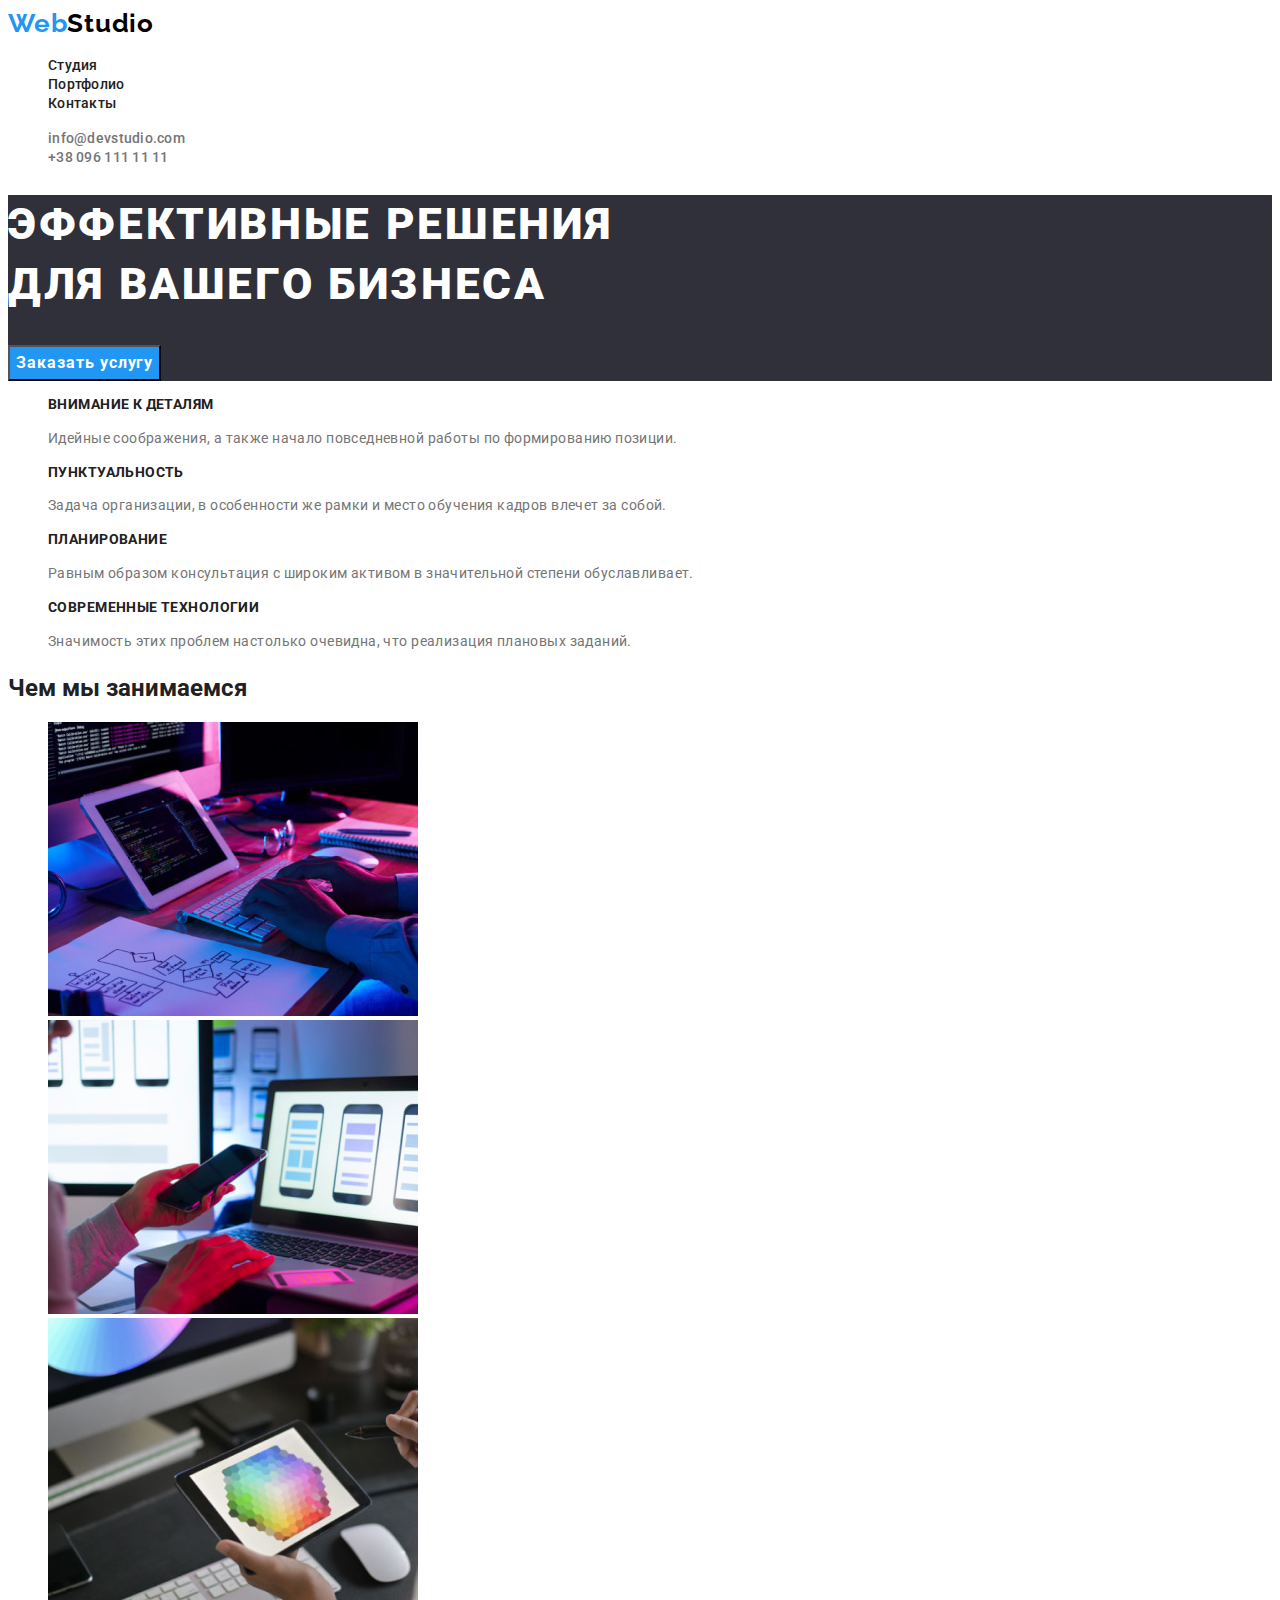
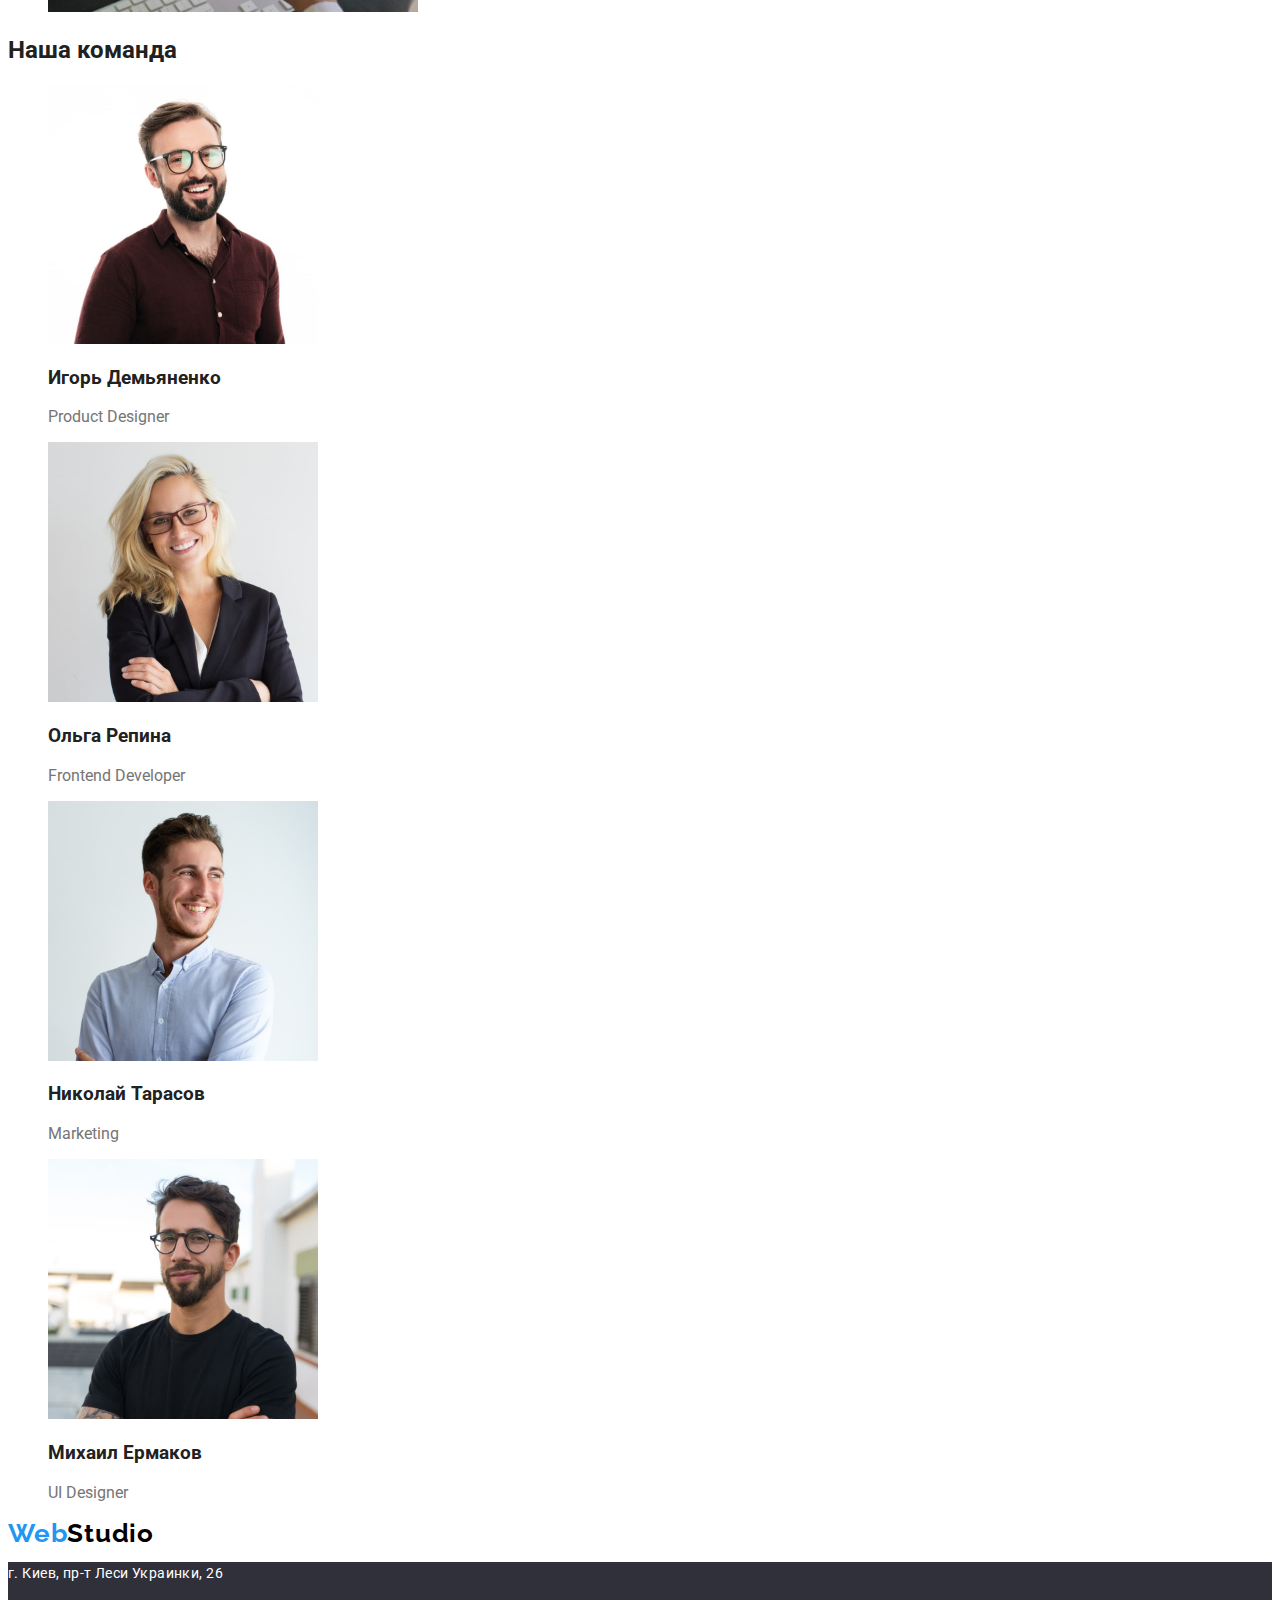
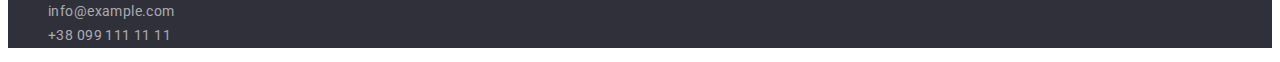
==== index.html @ 4644be7d "добавил стили к особенностям студии" ====
<!DOCTYPE html>
<html lang="ru">
  <head>
    <meta charset="UTF-8" />
    <meta name="viewport" content="width=device-width, initial-scale=1.0" />
    <title>Студия</title>
    <link rel="preconnect" href="https://fonts.gstatic.com" />
    <link
      href="https://fonts.googleapis.com/css2?family=Raleway:wght@700&family=Roboto:wght@400;500;700;900&display=swap"
      rel="stylesheet"
    />
    <link rel="stylesheet" href="css/styles.css" />
  </head>
  <body>
    <header>
      <nav>
        <a class="logo link" href="./index.html"><span>Web</span>Studio</a>
        <ul class="menu">
          <li><a class="link" href="./index.html">Студия</a></li>
          <li><a class="link" href="./portfolio.html">Портфолио</a></li>
          <li><a class="link" href="">Контакты</a></li>
        </ul>
      </nav>
      <ul class="header-contacts">
        <li>
          <a class="link" href="malito:info@devstudio.com"
            >info@devstudio.com</a
          >
        </li>
        <li><a class="link" href="tel:+380961111111">+38 096 111 11 11</a></li>
      </ul>
    </header>
    <main>
      <section class="hero">
        <h1 class="hero-title">
          Эффективные решения<br />
          для вашего бизнеса
        </h1>
        <button class="hero-button" type="button">Заказать услугу</button>
      </section>
      <section class="features">
        <ul>
          <h2 hidden>Наши особенности</h2>
          <li>
            <h3 class="features-title">Внимание к деталям</h3>
            <p class="features-text">
              Идейные соображения, а также начало повседневной работы по
              формированию позиции.
            </p>
          </li>
          <li>
            <h3 class="features-title">Пунктуальность</h3>
            <p class="features-text">
              Задача организации, в особенности же рамки и место обучения кадров
              влечет за собой.
            </p>
          </li>
          <li>
            <h3 class="features-title">Планирование</h3>
            <p class="features-text">
              Равным образом консультация с широким активом в значительной
              степени обуславливает.
            </p>
          </li>
          <li>
            <h3 class="features-title">Современные технологии</h3>
            <p class="features-text">
              Значимость этих проблем настолько очевидна, что реализация
              плановых заданий.
            </p>
          </li>
        </ul>
      </section>
      <section>
        <h2>Чем мы занимаемся</h2>
        <ul>
          <li>
            <img
              src="./images/activity1.jpg"
              alt="Разработка сайтов"
              width="370"
            />
          </li>
          <li>
            <img
              src="./images/activity2.jpg"
              alt="Разработка мобильных приложений"
              width="370"
            />
          </li>
          <li>
            <img
              src="./images/activity3.jpg"
              alt="Разработка дизайн макета сайта"
              width="370"
            />
          </li>
        </ul>
      </section>
      <section>
        <h2>Наша команда</h2>
        <ul>
          <li>
            <img
              src="./images/team/igor.jpg"
              alt="Игорь Демьяненко"
              width="270"
            />
            <h3>Игорь Демьяненко</h3>
            <p>Product Designer</p>
          </li>
          <li>
            <img src="./images/team/olga.jpg" alt="Ольга Репина" width="270" />
            <h3>Ольга Репина</h3>
            <p>Frontend Developer</p>
          </li>
          <li>
            <img
              src="./images/team/nikolai.jpg"
              alt="Николай Тарасов"
              width="270"
            />
            <h3>Николай Тарасов</h3>
            <p>Marketing</p>
          </li>
          <li>
            <img
              src="./images/team/michail.jpg"
              alt="Михаил Ермаков"
              width="270"
            />
            <h3>Михаил Ермаков</h3>
            <p>UI Designer</p>
          </li>
        </ul>
      </section>
    </main>
    <footer>
      <a class="logo link" href="./index.html"><span>Web</span>Studio</a>
      <address class="address">
        <p>г. Киев, пр-т Леси Украинки, 26</p>
        <ul>
          <li>
            <a class="link" href="malito:info@example.com">info@example.com</a>
          </li>
          <li>
            <a class="link" href="tel:+380991111111">+38 099 111 11 11</a>
          </li>
        </ul>
      </address>
    </footer>
  </body>
</html>
---- css/styles.css ----
:root {
  --main-text-color: #757575;
  --title-text-color: #212121;
  --white-text-color: #ffffff;
  --main-bg-color: #ffffff;
  --address-color-link: rgba(255, 255, 255, 0.6);
  --secondary-bg-color: #f5f4fa;
  --footer-bg-color: #2f303a;
  --accent-color: #2196f3;
}

body {
  background-color: var(--main-bg-color);
  color: var(--main-text-color);
  font-family: Roboto, sans-serif;
  font-weight: 400;
}

h1,
h2,
h3,
h4,
h5,
h6 {
  color: var(--title-text-color);
  font-weight: 700;
}

ul {
  list-style: none;
}

.link {
  text-decoration: none;
}

/* LOGO */

.logo {
  color: #000000;
  font-family: Raleway, serif;
  font-weight: 700;
  font-size: 26px;
  line-height: 1.19;
  letter-spacing: 0.03em;
}

.logo span {
  color: var(--accent-color);
}

/* Menu */

.menu .link {
  color: var(--title-text-color);
  font-weight: 500;
  font-size: 14px;
  line-height: 1.14;
  letter-spacing: 0.02em;
}

.menu .link:hover {
  color: var(--accent-color);
}

.header-contacts .link {
  color: #757575;
  font-weight: 500;
  font-size: 14px;
  line-height: 1.14;
  letter-spacing: 0.02em;
}

.header-contacts .link:hover {
  color: var(--accent-color);
}

/* FOOTER */

.address {
  background-color: var(--footer-bg-color);
  color: var(--white-text-color);
  font-size: 14px;
  line-height: 1.71;
  font-style: normal;
  letter-spacing: 0.03em;
}

.address .link {
  color: var(--address-color-link);
}

/* СТУДИЯ */

/* Hero */

.hero {
  background-color: var(--footer-bg-color);
}

.hero-title {
  color: var(--white-text-color);
  font-style: normal;
  font-weight: 900;
  font-size: 44px;
  line-height: 1.36;
  letter-spacing: 0.06em;
  text-transform: uppercase;
}

.hero-button {
  background-color: var(--accent-color);
  color: var(--white-text-color);
  font-family: Roboto, sans-serif;
  font-weight: 700;
  font-size: 16px;
  line-height: 1.88;
  letter-spacing: 0.06em;
}

/* Features */

.features-title {
  color: var(--title-text-color);
  font-weight: 700;
  font-size: 14px;
  line-height: 1.14;
  letter-spacing: 0.03em;
  text-transform: uppercase;
}

.features-text {
  font-size: 14px;
  line-height: 1.71;
  letter-spacing: 0.03em;
}
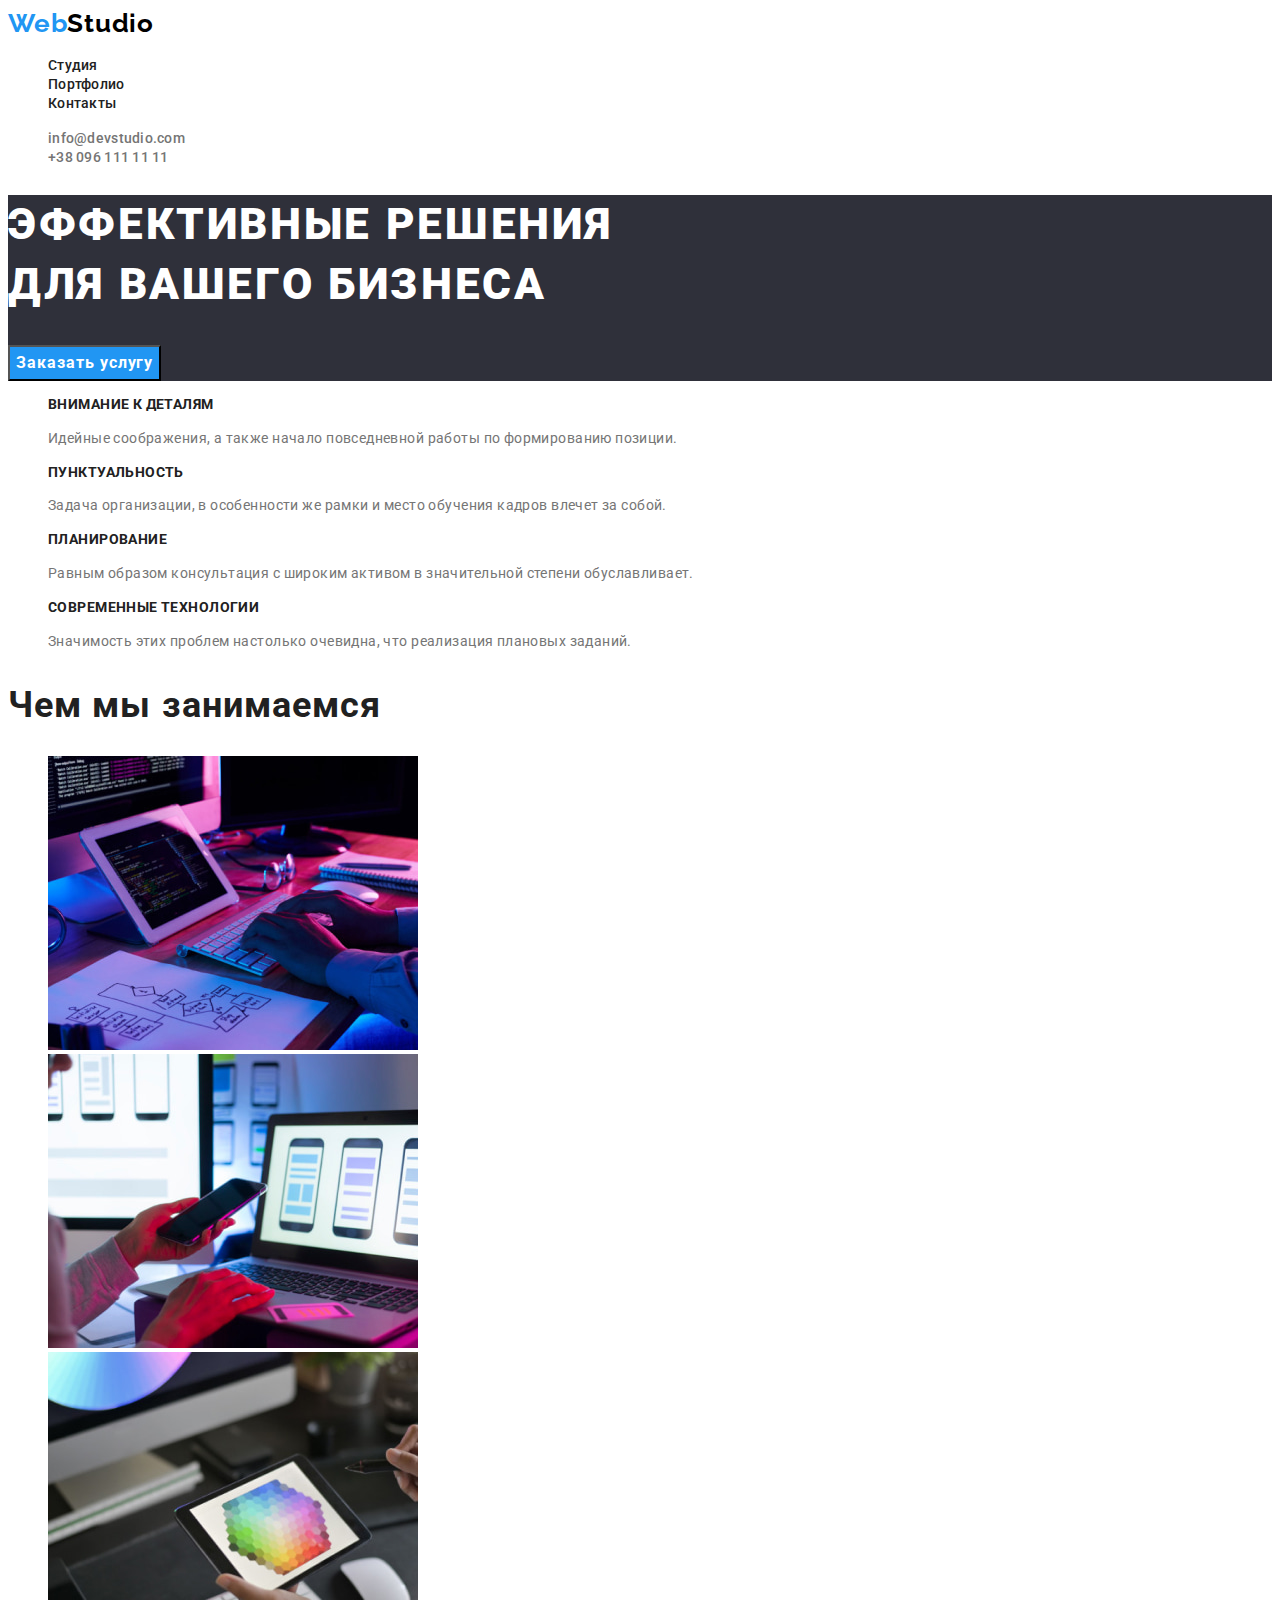
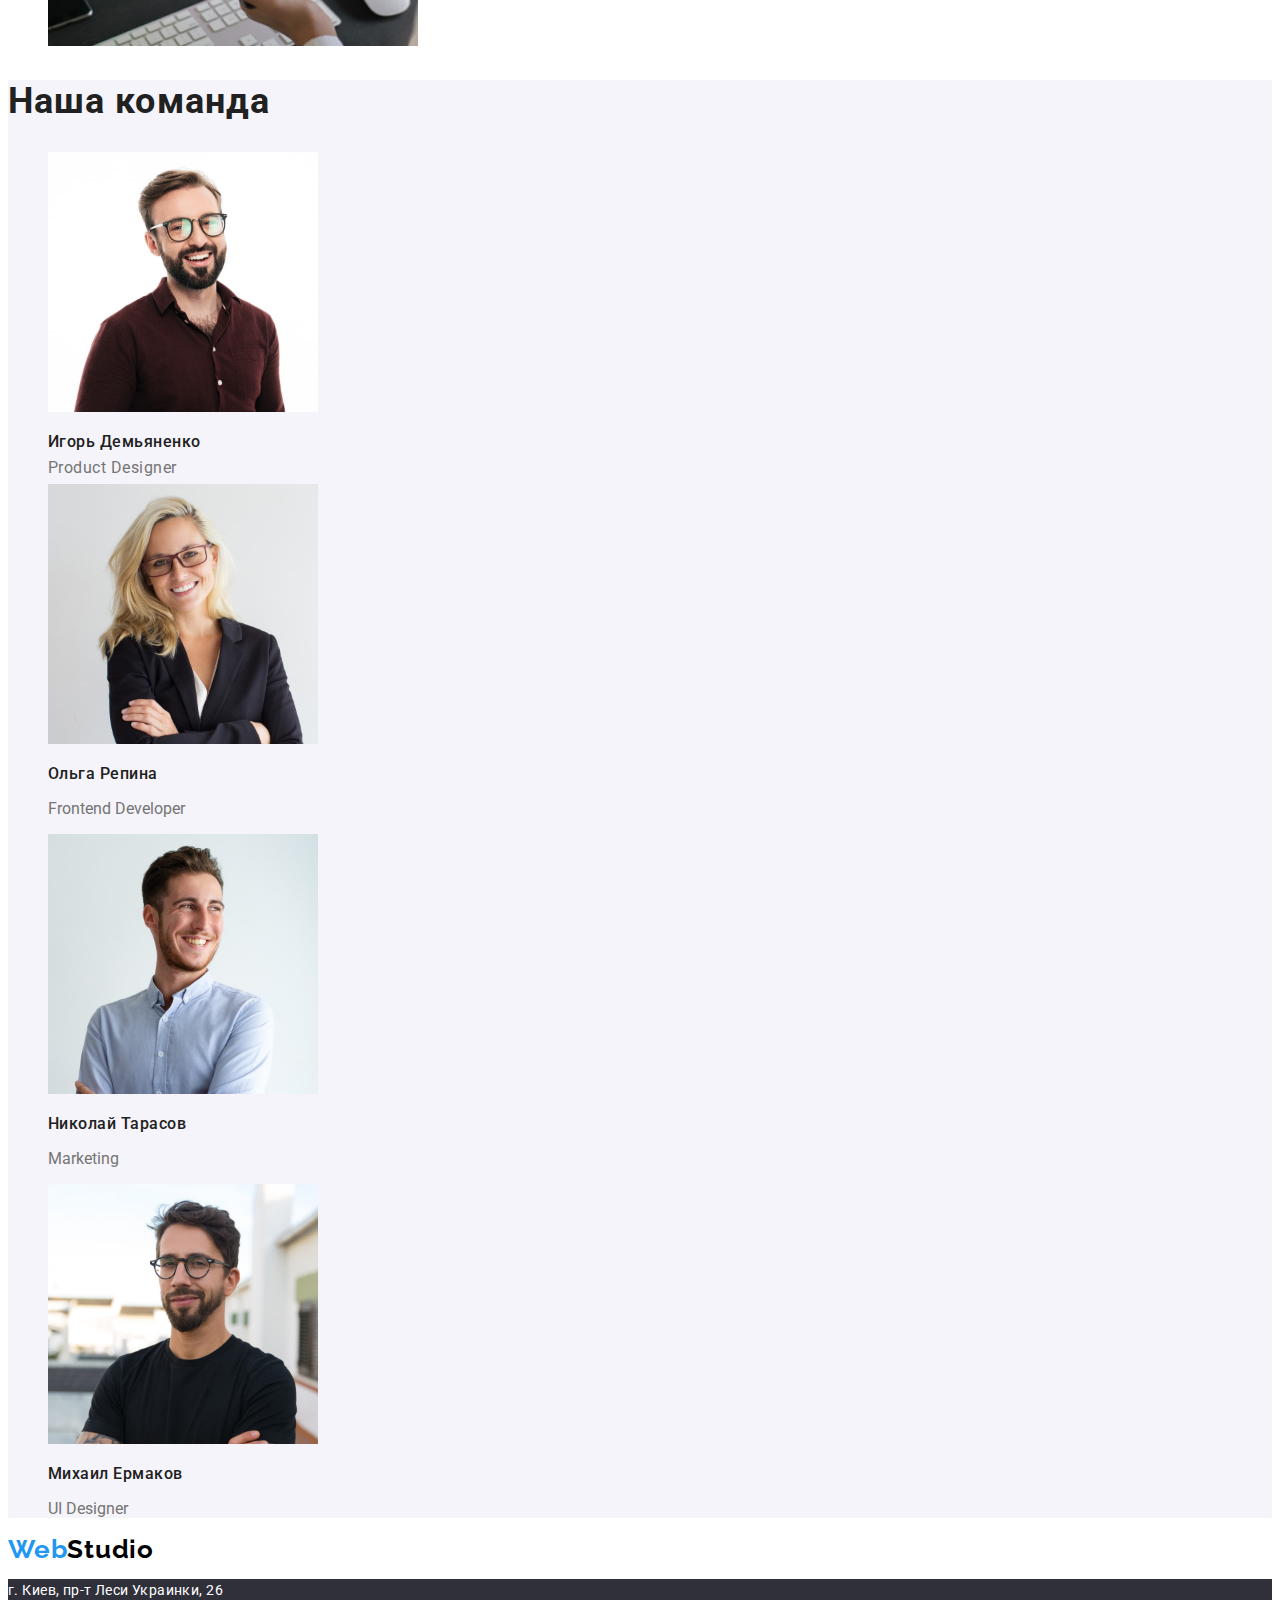
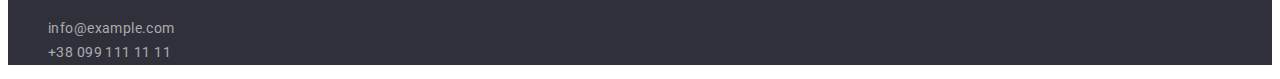
==== commit 8825a457: "добавил все стили студии" ====
--- a/index.html
+++ b/index.html
@@ -71,8 +71,8 @@
           </li>
         </ul>
       </section>
-      <section>
-        <h2>Чем мы занимаемся</h2>
+      <section class="activities">
+        <h2 class="activities-title">Чем мы занимаемся</h2>
         <ul>
           <li>
             <img
@@ -97,8 +97,8 @@
           </li>
         </ul>
       </section>
-      <section>
-        <h2>Наша команда</h2>
+      <section class="team">
+        <h2 class="team-title">Наша команда</h2>
         <ul>
           <li>
             <img
@@ -106,13 +106,13 @@
               alt="Игорь Демьяненко"
               width="270"
             />
-            <h3>Игорь Демьяненко</h3>
-            <p>Product Designer</p>
+            <h3 class="team-names">Игорь Демьяненко</h3>
+            <p class="team-positions">Product Designer</p>
           </li>
           <li>
             <img src="./images/team/olga.jpg" alt="Ольга Репина" width="270" />
-            <h3>Ольга Репина</h3>
-            <p>Frontend Developer</p>
+            <h3 class="team-names">Ольга Репина</h3>
+            <p team-positions>Frontend Developer</p>
           </li>
           <li>
             <img
@@ -120,8 +120,8 @@
               alt="Николай Тарасов"
               width="270"
             />
-            <h3>Николай Тарасов</h3>
-            <p>Marketing</p>
+            <h3 class="team-names">Николай Тарасов</h3>
+            <p team-positions>Marketing</p>
           </li>
           <li>
             <img
@@ -129,8 +129,8 @@
               alt="Михаил Ермаков"
               width="270"
             />
-            <h3>Михаил Ермаков</h3>
-            <p>UI Designer</p>
+            <h3 class="team-names">Михаил Ермаков</h3>
+            <p team-positions>UI Designer</p>
           </li>
         </ul>
       </section>
--- a/css/styles.css
+++ b/css/styles.css
@@ -122,7 +122,6 @@
 
 .features-title {
   color: var(--title-text-color);
-  font-weight: 700;
   font-size: 14px;
   line-height: 1.14;
   letter-spacing: 0.03em;
@@ -134,3 +133,36 @@
   line-height: 1.71;
   letter-spacing: 0.03em;
 }
+
+/* Чем мы занимаемся */
+
+.activities-title {
+  font-size: 36px;
+  line-height: 1.17;
+  letter-spacing: 0.03em;
+}
+
+/* Наша команда */
+
+.team {
+  background-color: var(--secondary-bg-color);
+}
+
+.team-title {
+  font-size: 36px;
+  line-height: 1.17;
+  letter-spacing: 0.03em;
+}
+
+.team-names {
+  font-weight: 500;
+  font-size: 16px;
+  line-height: 1.19;
+  letter-spacing: 0.03em;
+}
+
+.team-positions {
+  font-size: 16px;
+  line-height: 1.19px;
+  letter-spacing: 0.03em;
+}
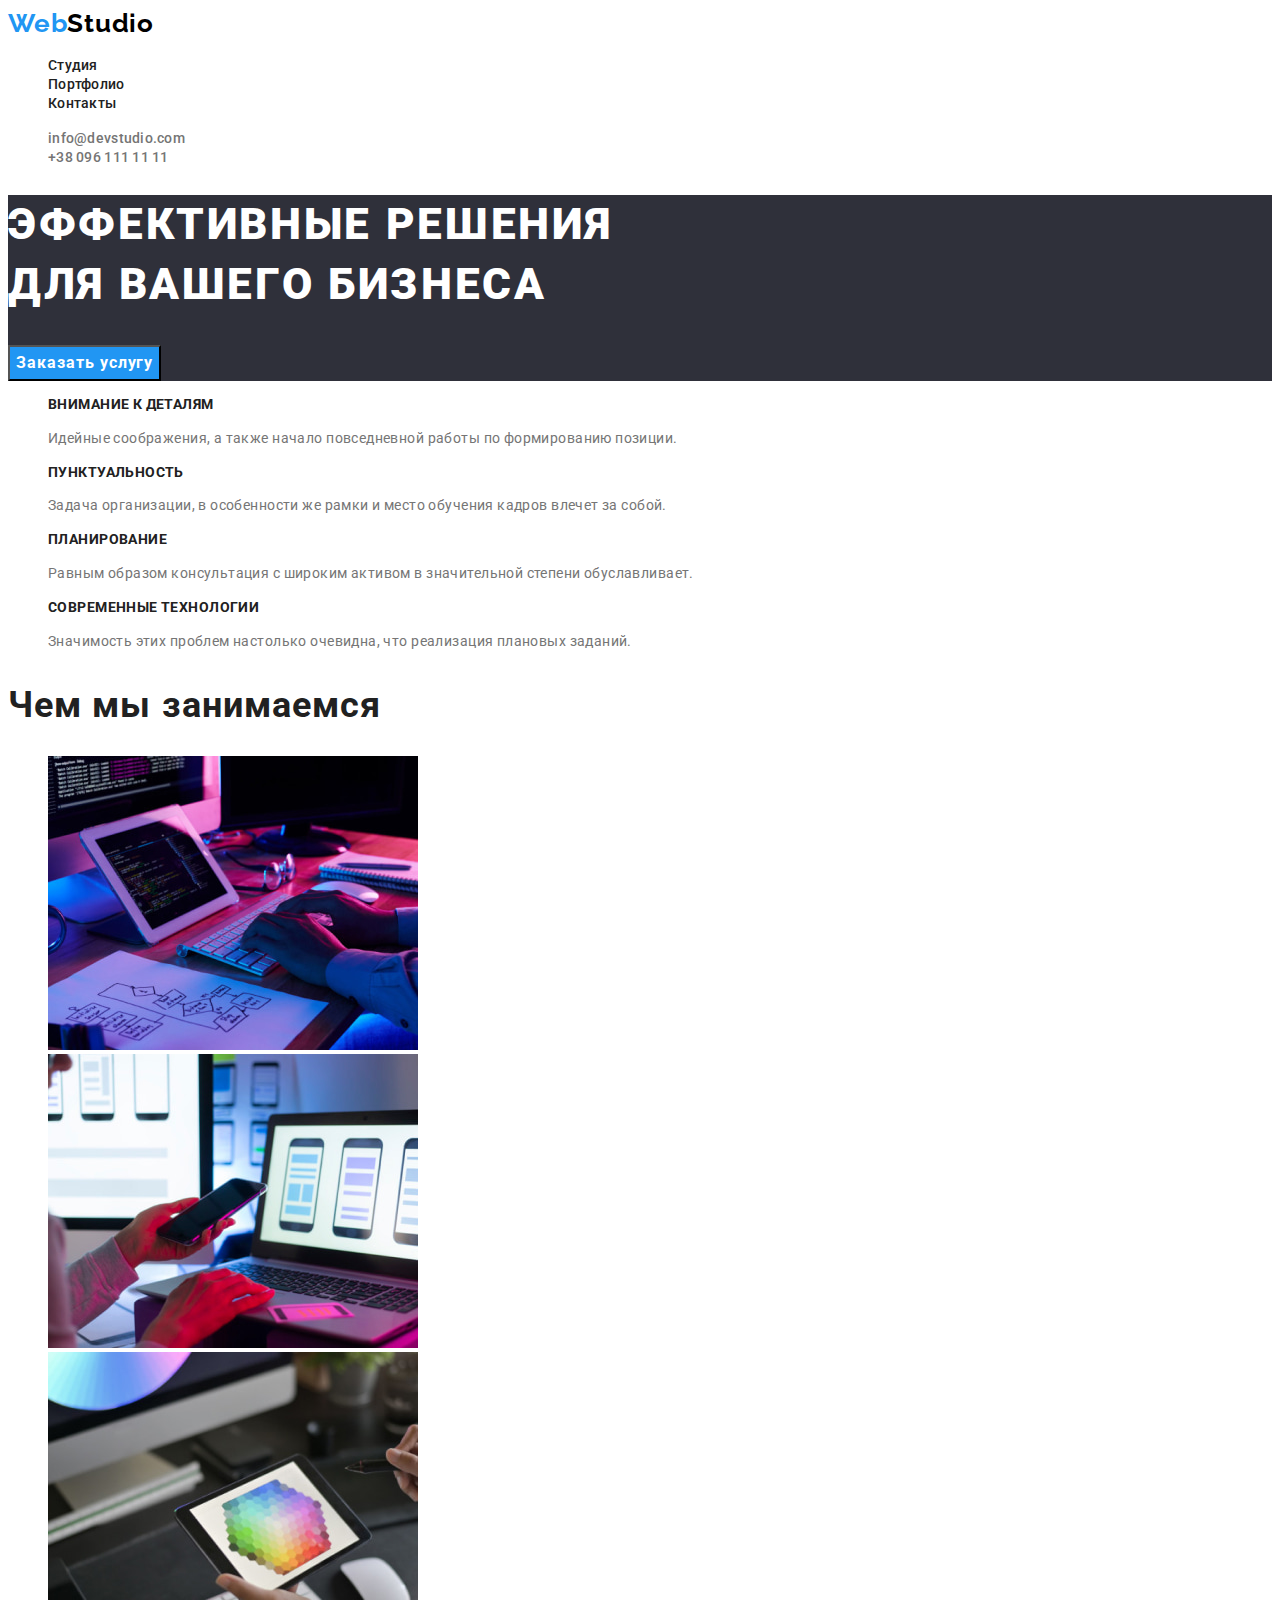
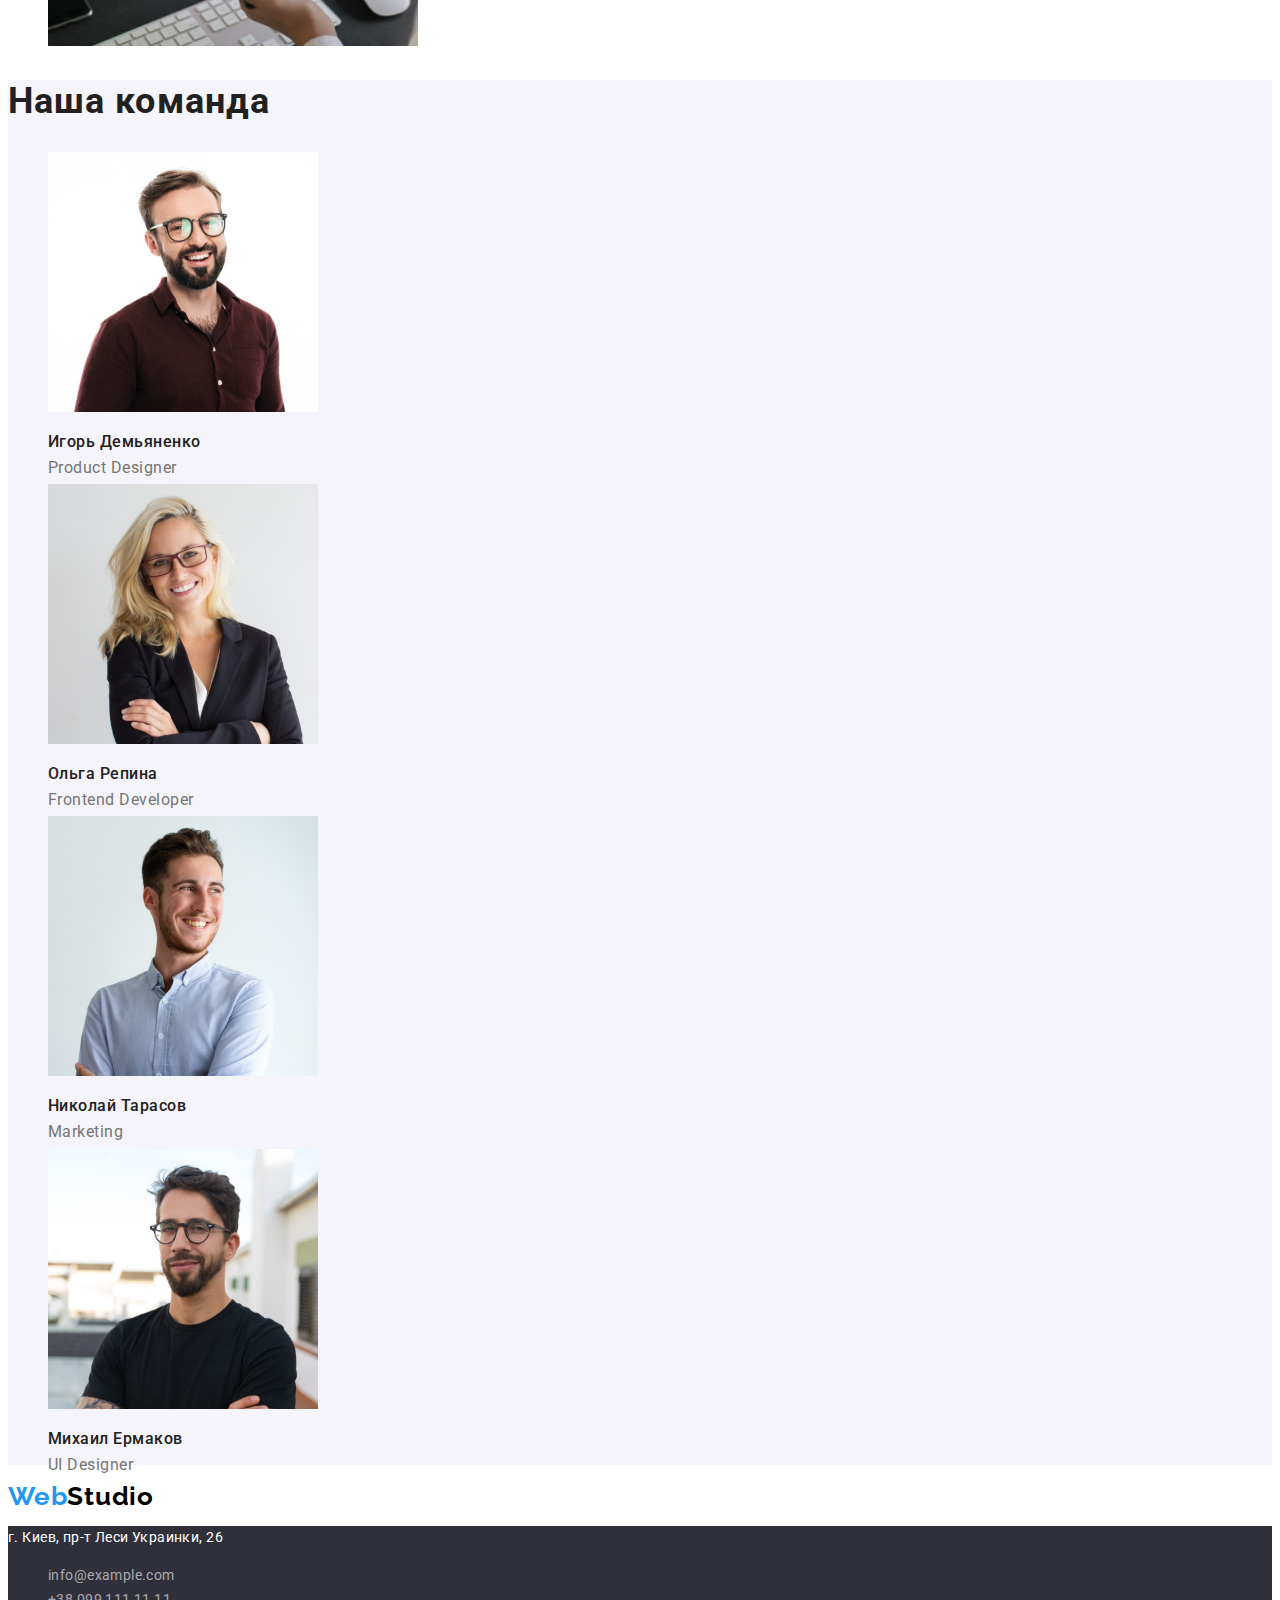
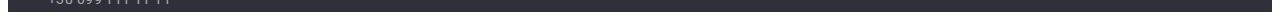
==== commit 048d7097: "добавил все стили студии 2" ====
--- a/index.html
+++ b/index.html
@@ -112,7 +112,7 @@
           <li>
             <img src="./images/team/olga.jpg" alt="Ольга Репина" width="270" />
             <h3 class="team-names">Ольга Репина</h3>
-            <p team-positions>Frontend Developer</p>
+            <p class="team-positions">Frontend Developer</p>
           </li>
           <li>
             <img
@@ -121,7 +121,7 @@
               width="270"
             />
             <h3 class="team-names">Николай Тарасов</h3>
-            <p team-positions>Marketing</p>
+            <p class="team-positions">Marketing</p>
           </li>
           <li>
             <img
@@ -130,7 +130,7 @@
               width="270"
             />
             <h3 class="team-names">Михаил Ермаков</h3>
-            <p team-positions>UI Designer</p>
+            <p class="team-positions">UI Designer</p>
           </li>
         </ul>
       </section>
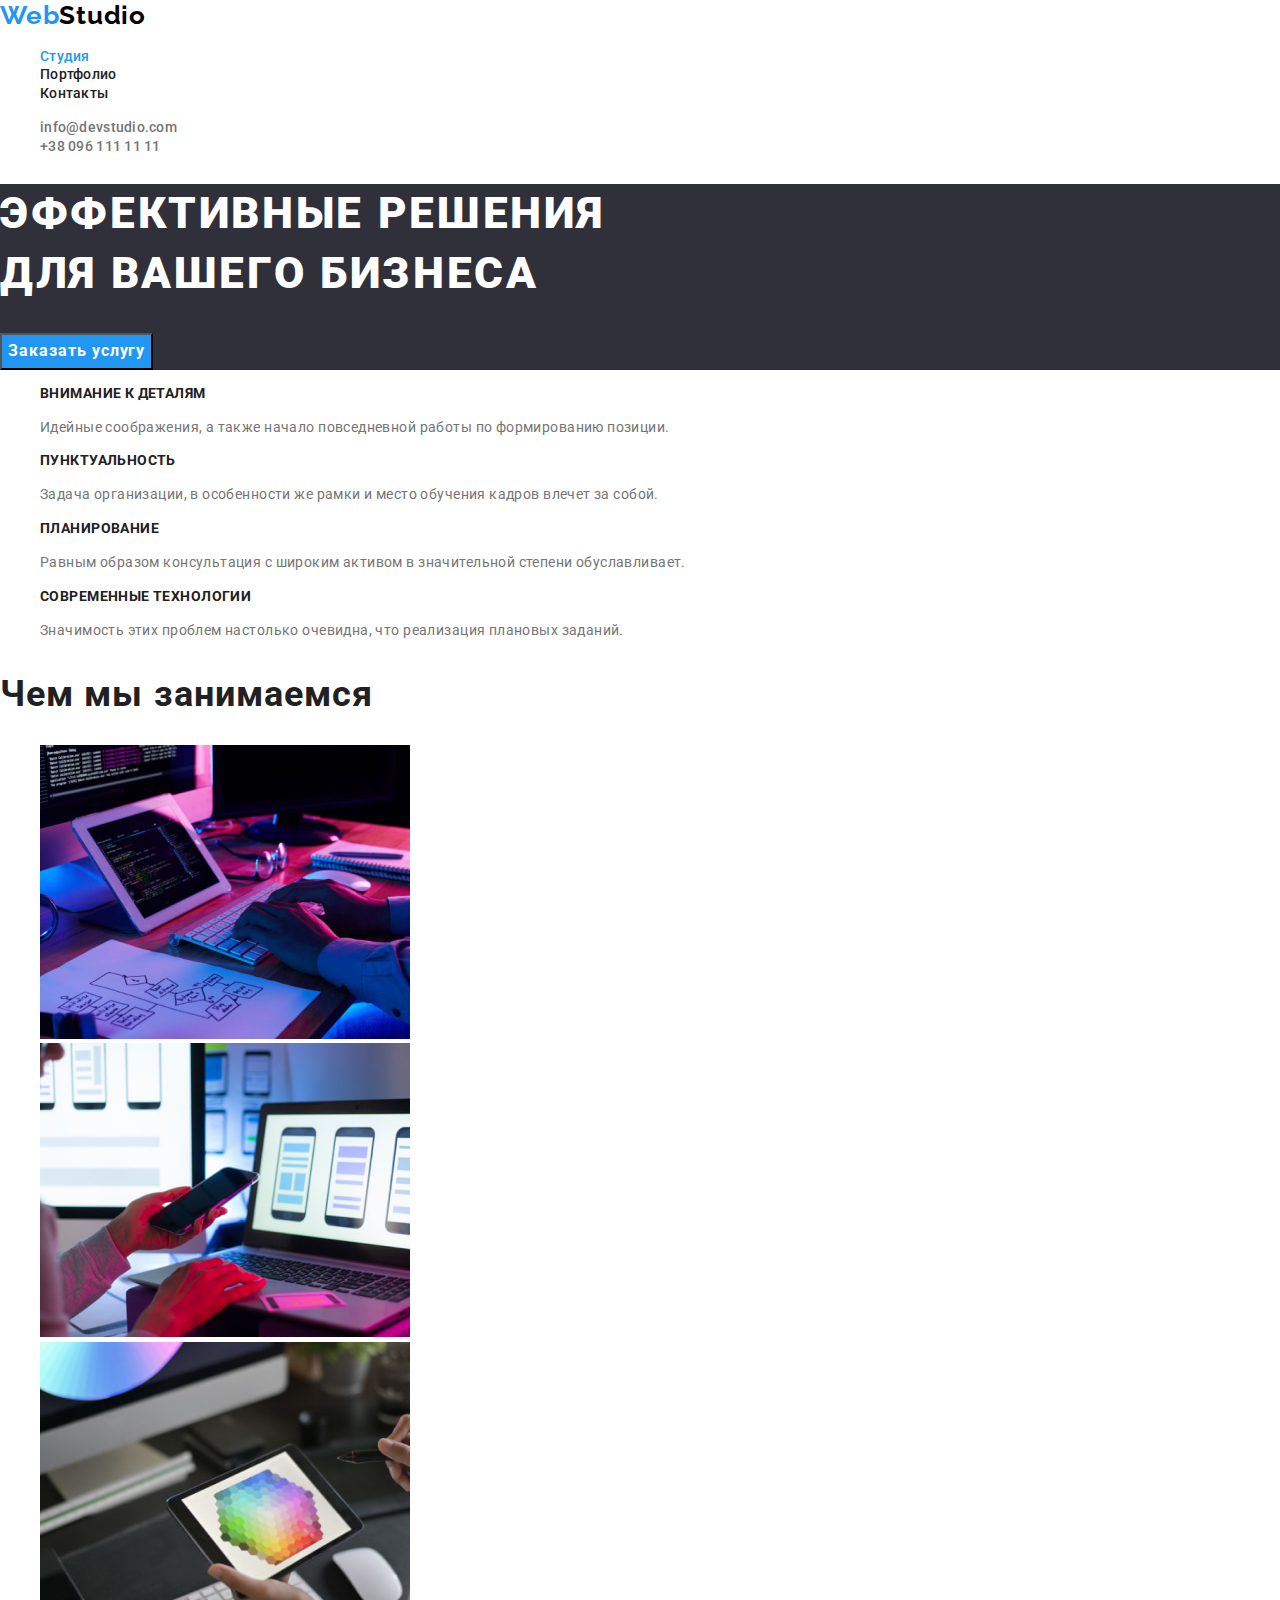
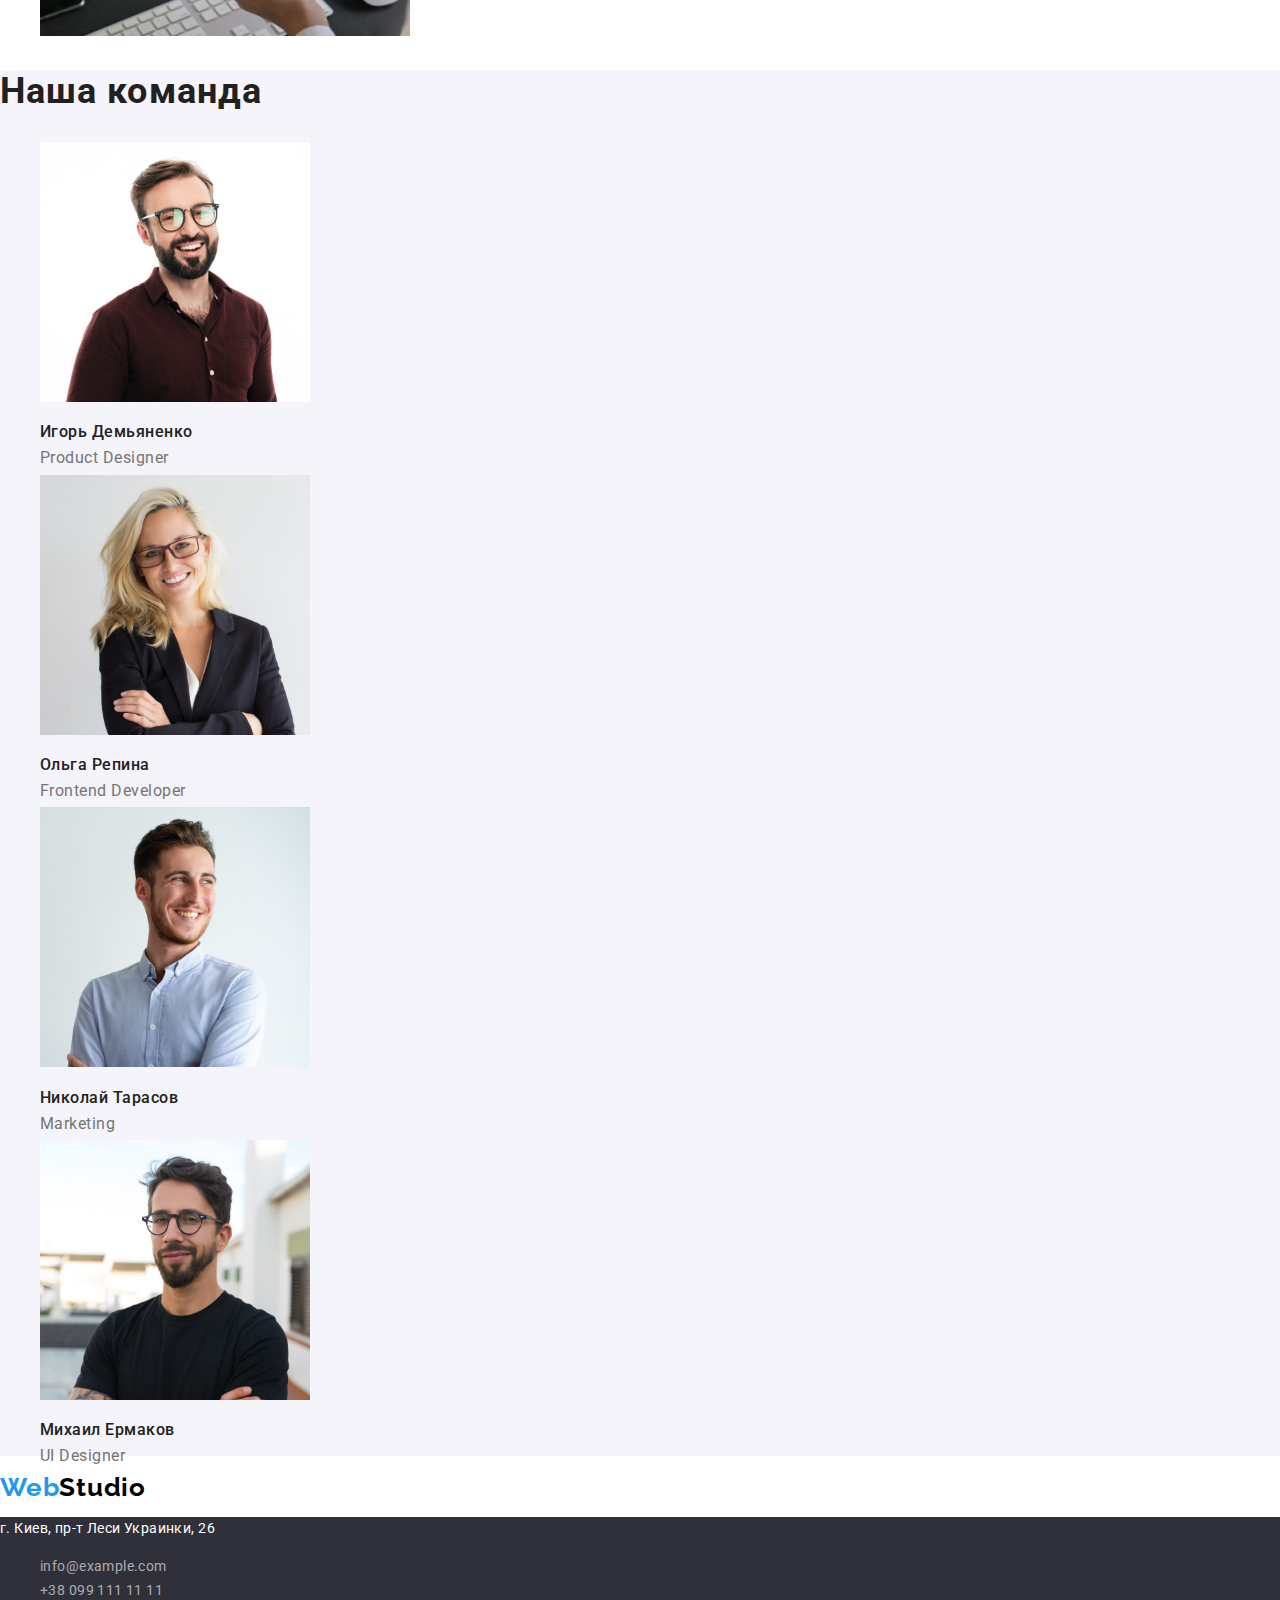
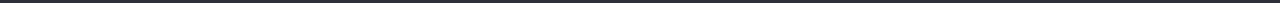
==== commit b3e786cf: "Добавил дополнительные стили в header. Текущий пункт меню" ====
--- a/index.html
+++ b/index.html
@@ -9,25 +9,32 @@
       href="https://fonts.googleapis.com/css2?family=Raleway:wght@700&family=Roboto:wght@400;500;700;900&display=swap"
       rel="stylesheet"
     />
+    <link rel="stylesheet" href="./css/modern-normalize.css" />
     <link rel="stylesheet" href="css/styles.css" />
   </head>
   <body>
-    <header>
-      <nav>
-        <a class="logo link" href="./index.html"><span>Web</span>Studio</a>
+    <header class="header">
+      <nav class="nav">
+        <a class="logo" href="./index.html"><span>Web</span>Studio</a>
         <ul class="menu">
-          <li><a class="link" href="./index.html">Студия</a></li>
-          <li><a class="link" href="./portfolio.html">Портфолио</a></li>
-          <li><a class="link" href="">Контакты</a></li>
+          <li><a class="menu-link current" href="./index.html">Студия</a></li>
+          <li>
+            <a class="menu-link" href="./portfolio.html">Портфолио</a>
+          </li>
+          <li><a class="menu-link" href="">Контакты</a></li>
         </ul>
       </nav>
-      <ul class="header-contacts">
+      <ul class="contacts">
         <li>
-          <a class="link" href="malito:info@devstudio.com"
+          <a class="contacts-link" href="malito:info@devstudio.com"
             >info@devstudio.com</a
           >
         </li>
-        <li><a class="link" href="tel:+380961111111">+38 096 111 11 11</a></li>
+        <li>
+          <a class="contacts-link" href="tel:+380961111111"
+            >+38 096 111 11 11</a
+          >
+        </li>
       </ul>
     </header>
     <main>
@@ -39,8 +46,8 @@
         <button class="hero-button" type="button">Заказать услугу</button>
       </section>
       <section class="features">
+        <h2 hidden>Наши особенности</h2>
         <ul>
-          <h2 hidden>Наши особенности</h2>
           <li>
             <h3 class="features-title">Внимание к деталям</h3>
             <p class="features-text">
--- a/css/styles.css
+++ b/css/styles.css
@@ -30,7 +30,7 @@
   list-style: none;
 }
 
-.link {
+a {
   text-decoration: none;
 }
 
@@ -38,7 +38,7 @@
 
 .logo {
   color: #000000;
-  font-family: Raleway, serif;
+  font-family: Raleway, sans-serif;
   font-weight: 700;
   font-size: 26px;
   line-height: 1.19;
@@ -49,9 +49,23 @@
   color: var(--accent-color);
 }
 
+.visually-hidden {
+  position: absolute;
+  width: 1px;
+  height: 1px;
+  margin: -1px;
+  border: 0;
+  padding: 0;
+
+  white-space: nowrap;
+  clip-path: inset(100%);
+  clip: rect(0 0 0 0);
+  overflow: hidden;
+}
+
 /* Menu */
 
-.menu .link {
+.menu-link {
   color: var(--title-text-color);
   font-weight: 500;
   font-size: 14px;
@@ -59,11 +73,16 @@
   letter-spacing: 0.02em;
 }
 
-.menu .link:hover {
-  color: var(--accent-color);
-}
-
-.header-contacts .link {
+.current {
+  color: var(--accent-color);
+}
+
+.menu-link:hover,
+.menu-link:focus {
+  color: var(--accent-color);
+}
+
+.contacts-link {
   color: #757575;
   font-weight: 500;
   font-size: 14px;
@@ -71,7 +90,8 @@
   letter-spacing: 0.02em;
 }
 
-.header-contacts .link:hover {
+.contacts-link:hover,
+.contacts-link:focus {
   color: var(--accent-color);
 }
 
@@ -116,6 +136,7 @@
   font-size: 16px;
   line-height: 1.88;
   letter-spacing: 0.06em;
+  cursor: pointer;
 }
 
 /* Features */
@@ -166,3 +187,39 @@
   line-height: 1.19px;
   letter-spacing: 0.03em;
 }
+
+/* ПОРТФОЛИО */
+
+/* Фильтры */
+
+.filters-button {
+  background-color: var(--secondary-bg-color);
+  font-family: Roboto, sans-serif;
+  font-weight: 500;
+  font-size: 16px;
+  line-height: 1.63;
+  letter-spacing: 0.03em;
+  color: var(--title-text-color);
+  cursor: pointer;
+}
+
+.filters-button:hover,
+.filters-button:focus {
+  background-color: var(--accent-color);
+  color: var(--white-text-color);
+}
+
+/* Наши работы */
+
+.works-title {
+  font-weight: 700;
+  font-size: 18px;
+  line-height: 2;
+  letter-spacing: 0.06em;
+}
+
+.work-text {
+  font-size: 16px;
+  line-height: 1.88;
+  letter-spacing: 0.03em;
+}
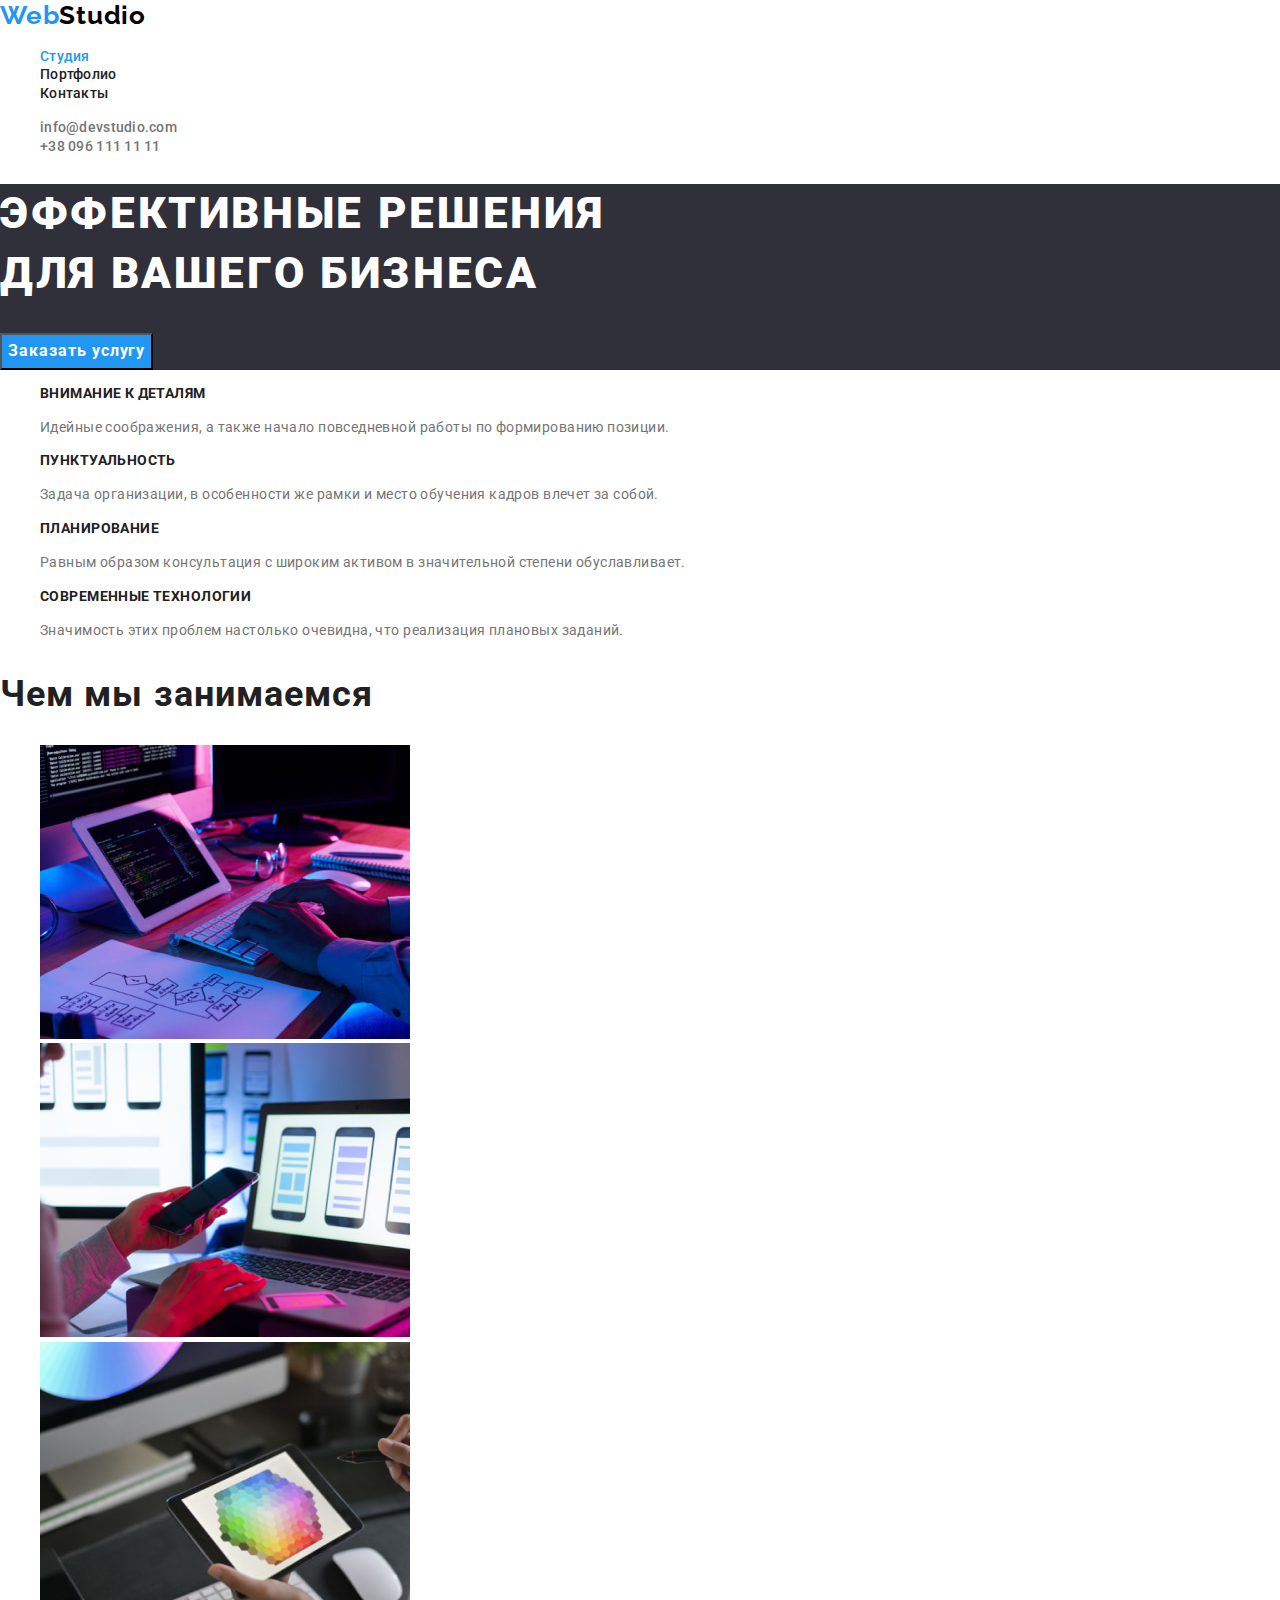
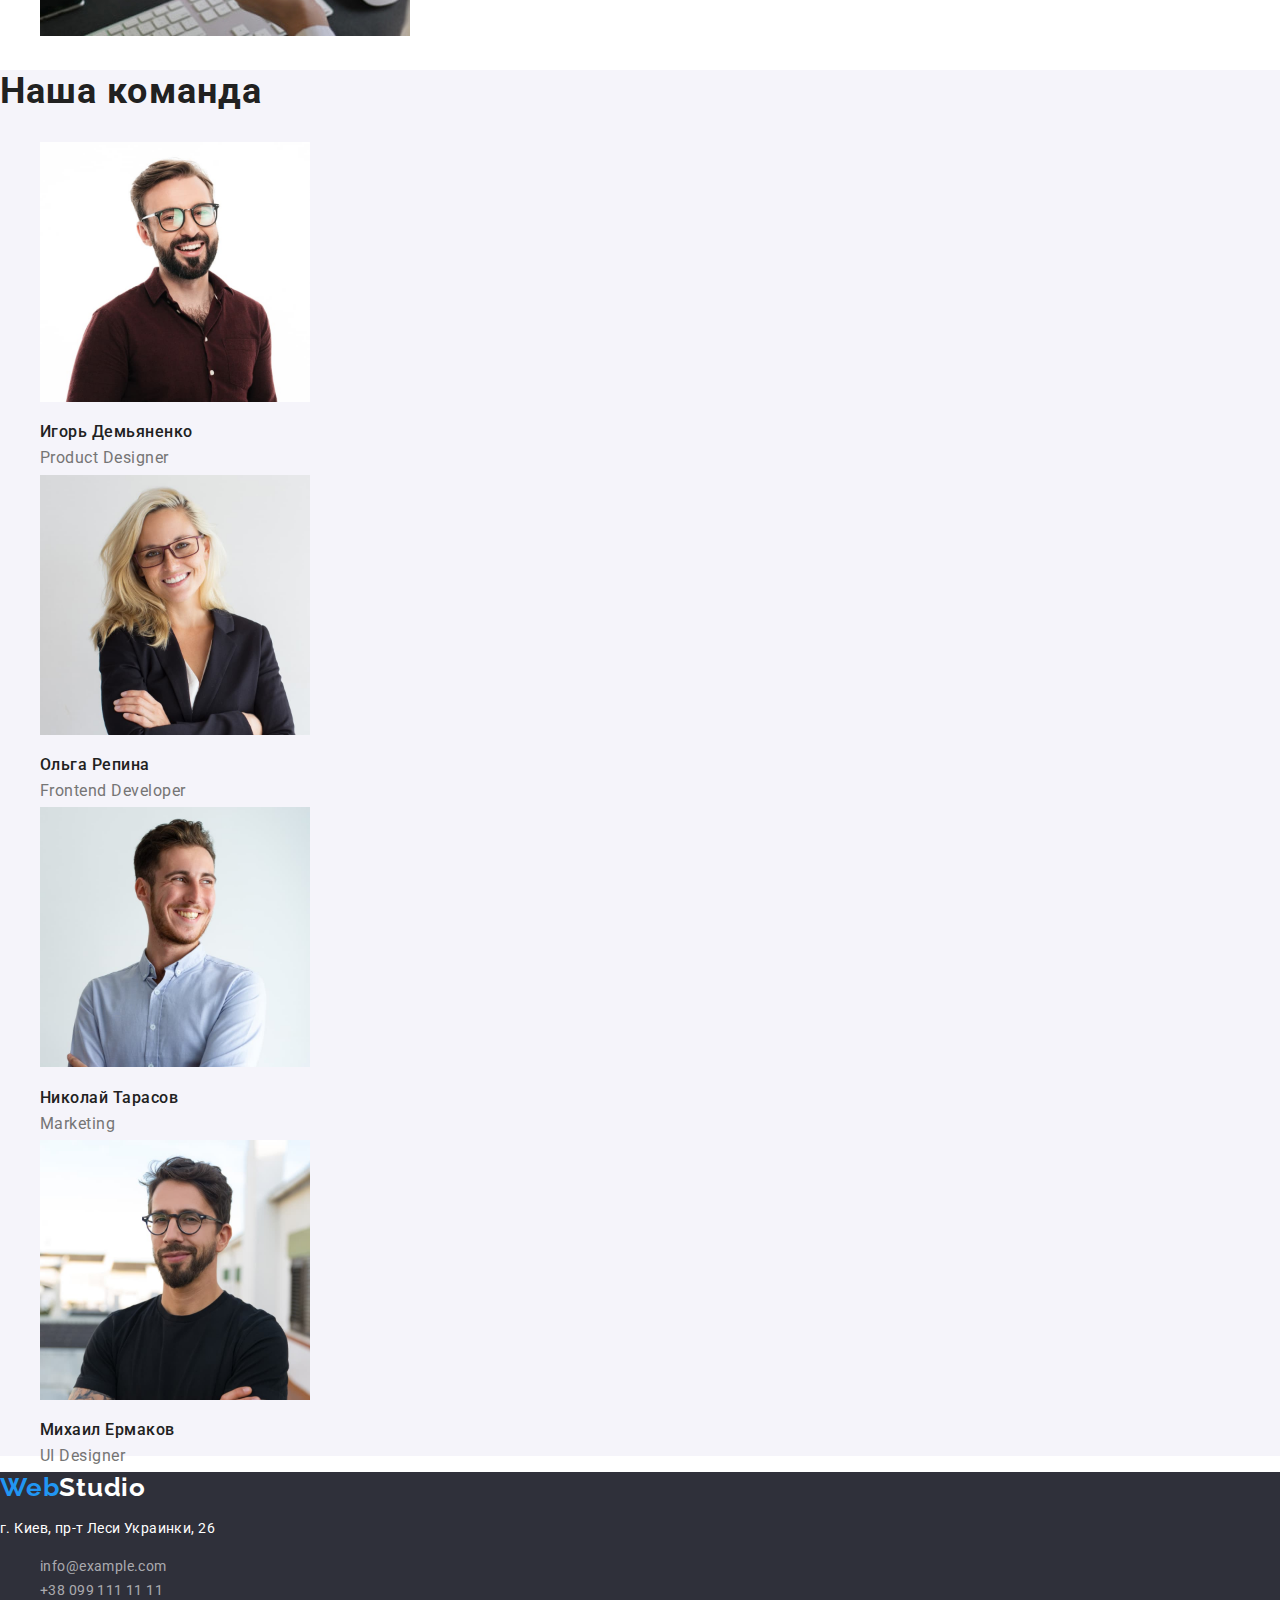
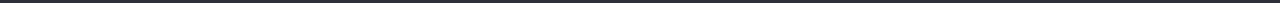
==== commit a9d8d83e: "Исправил логотипы в header и footer" ====
--- a/index.html
+++ b/index.html
@@ -15,7 +15,7 @@
   <body>
     <header class="header">
       <nav class="nav">
-        <a class="logo" href="./index.html"><span>Web</span>Studio</a>
+        <a class="header-logo" href="./index.html"><span>Web</span>Studio</a>
         <ul class="menu">
           <li><a class="menu-link current" href="./index.html">Студия</a></li>
           <li>
@@ -45,33 +45,33 @@
         </h1>
         <button class="hero-button" type="button">Заказать услугу</button>
       </section>
-      <section class="features">
-        <h2 hidden>Наши особенности</h2>
-        <ul>
-          <li>
-            <h3 class="features-title">Внимание к деталям</h3>
-            <p class="features-text">
+      <section class="benefits">
+        <h2 class="visually-hidden">Наши Преимущества</h2>
+        <ul class="benefits-list">
+          <li class="benefits-item">
+            <h3 class="benefits-item-title">Внимание к деталям</h3>
+            <p class="benefits-item-text">
               Идейные соображения, а также начало повседневной работы по
               формированию позиции.
             </p>
           </li>
-          <li>
-            <h3 class="features-title">Пунктуальность</h3>
-            <p class="features-text">
+          <li class="benefits-item">
+            <h3 class="benefits-item-title">Пунктуальность</h3>
+            <p class="benefits-item-text">
               Задача организации, в особенности же рамки и место обучения кадров
               влечет за собой.
             </p>
           </li>
-          <li>
-            <h3 class="features-title">Планирование</h3>
-            <p class="features-text">
+          <li class="benefits-item">
+            <h3 class="benefits-item-title">Планирование</h3>
+            <p class="benefits-item-text">
               Равным образом консультация с широким активом в значительной
               степени обуславливает.
             </p>
           </li>
-          <li>
-            <h3 class="features-title">Современные технологии</h3>
-            <p class="features-text">
+          <li class="benefits-item">
+            <h3 class="benefits-item-title">Современные технологии</h3>
+            <p class="benefits-item-text">
               Значимость этих проблем настолько очевидна, что реализация
               плановых заданий.
             </p>
@@ -142,8 +142,8 @@
         </ul>
       </section>
     </main>
-    <footer>
-      <a class="logo link" href="./index.html"><span>Web</span>Studio</a>
+    <footer class="footer">
+      <a class="footer-logo" href="./index.html"><span>Web</span>Studio</a>
       <address class="address">
         <p>г. Киев, пр-т Леси Украинки, 26</p>
         <ul>
--- a/css/styles.css
+++ b/css/styles.css
@@ -2,6 +2,7 @@
   --main-text-color: #757575;
   --title-text-color: #212121;
   --white-text-color: #ffffff;
+  --black-text-color: #000000;
   --main-bg-color: #ffffff;
   --address-color-link: rgba(255, 255, 255, 0.6);
   --secondary-bg-color: #f5f4fa;
@@ -36,8 +37,8 @@
 
 /* LOGO */
 
-.logo {
-  color: #000000;
+.header-logo {
+  color: var(--black-text-color);
   font-family: Raleway, sans-serif;
   font-weight: 700;
   font-size: 26px;
@@ -45,7 +46,7 @@
   letter-spacing: 0.03em;
 }
 
-.logo span {
+.header-logo span {
   color: var(--accent-color);
 }
 
@@ -96,13 +97,28 @@
 }
 
 /* FOOTER */
+.footer {
+  background-color: var(--footer-bg-color);
+}
+
+.footer-logo {
+  color: var(--white-text-color);
+  font-family: Raleway, sans-serif;
+  font-weight: 700;
+  font-size: 26px;
+  line-height: 1.19;
+  letter-spacing: 0.03em;
+}
+
+.footer-logo span {
+  color: var(--accent-color);
+}
 
 .address {
-  background-color: var(--footer-bg-color);
   color: var(--white-text-color);
   font-size: 14px;
   line-height: 1.71;
-  font-style: normal;
+  font-style: inherit;
   letter-spacing: 0.03em;
 }
 
@@ -141,7 +157,7 @@
 
 /* Features */
 
-.features-title {
+.benefits-item-title {
   color: var(--title-text-color);
   font-size: 14px;
   line-height: 1.14;
@@ -149,7 +165,7 @@
   text-transform: uppercase;
 }
 
-.features-text {
+.benefits-item-text {
   font-size: 14px;
   line-height: 1.71;
   letter-spacing: 0.03em;
@@ -194,7 +210,7 @@
 
 .filters-button {
   background-color: var(--secondary-bg-color);
-  font-family: Roboto, sans-serif;
+  font-family: inherit;
   font-weight: 500;
   font-size: 16px;
   line-height: 1.63;
